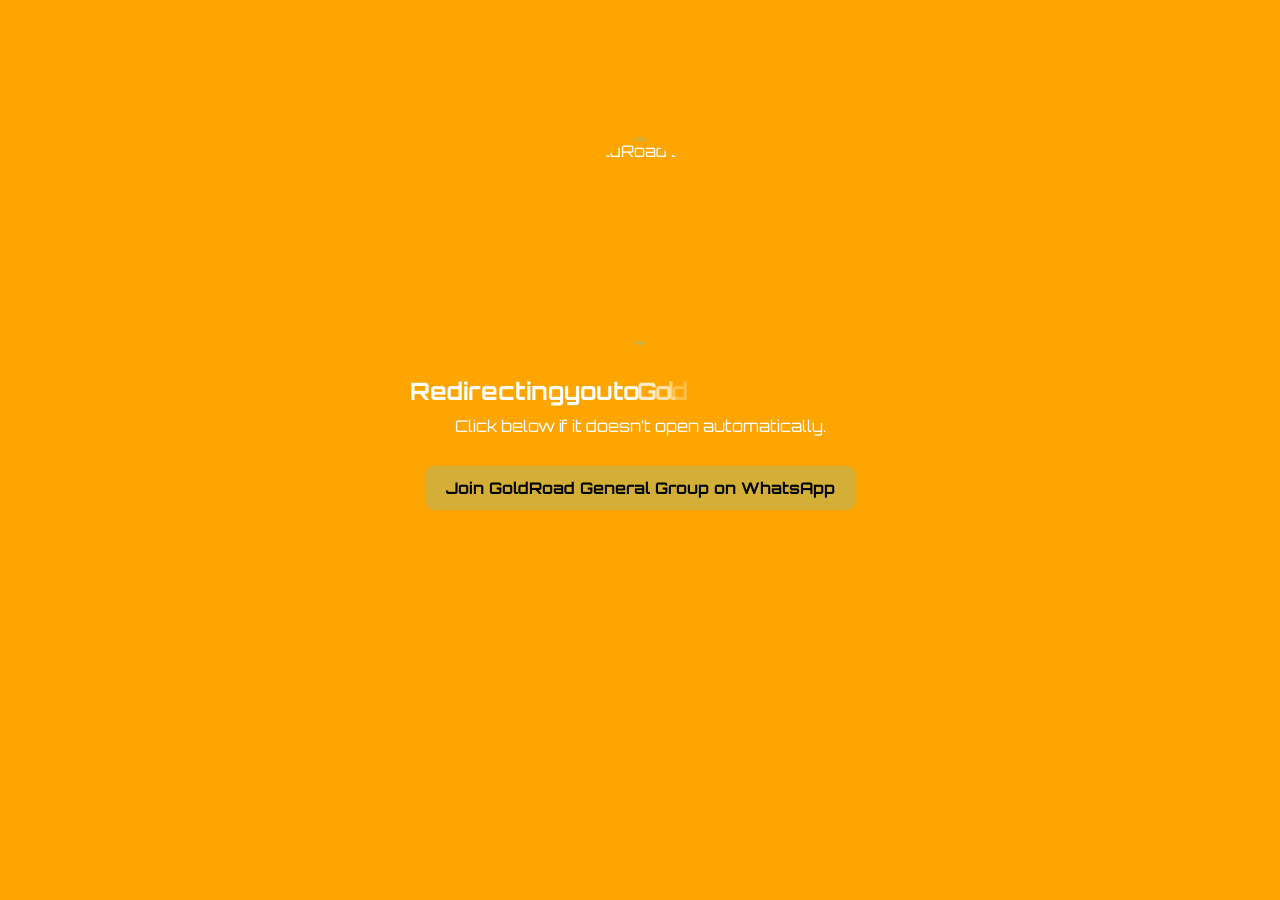
==== consultation.html @ cbcb5fdf "GoldRoad U1" ====
<!DOCTYPE html>
<html lang="en">
<head>
  <meta charset="UTF-8">
  <title>GoldRoad Consultation</title>
  <!-- Game-style font -->
  <link href="https://fonts.googleapis.com/css2?family=Orbitron:wght@500&display=swap" rel="stylesheet">
  <style>
    body {
      background-color: orange;
      color: white;
      font-family: 'Orbitron', sans-serif;
      text-align: center;
      padding-top: 10%;
    }

    /* Hexagonal frame */
    .hex-frame {
      width: 200px;
      height: 200px;
      margin: 0 auto 30px auto;
      clip-path: polygon(
        50% 0%, 93% 25%, 93% 75%, 
        50% 100%, 7% 75%, 7% 25%
      );
      overflow: hidden;
      border: 5px solid #D4AF37; /* gold border */
      box-shadow: 0 0 15px rgba(212,175,55,0.6);
    }
    .hex-frame img {
      width: 100%;
      height: 100%;
      object-fit: cover;
    }

    a {
      display: inline-block;
      margin-top: 20px;
      padding: 12px 20px;
      background-color: #D4AF37; /* Gold */
      color: black;
      text-decoration: none;
      border-radius: 8px;
      font-weight: bold;
    }
    a:hover {
      background-color: #fff176; /* lighter gold */
    }

    h2, p {
      margin: 10px 0;
    }
  </style>
</head>
<body>
  <!-- Hexagonal image -->
  <div class="hex-frame">
    <img src="https://copilot.microsoft.com/th/id/BCO.b43f1493-d518-48ef-847c-a954d4543657.png" alt="GoldRoad Logo">
  </div>

  <!-- Particle text headline -->
  <h2 id="headline">Redirecting you to GoldRoad Group...</h2>
  <p>Click below if it doesn’t open automatically.</p>

  <!-- WhatsApp group link -->
  <a href="https://chat.whatsapp.com/H5ftLPxL3kx7ikKcrY9SN3" target="_blank">
    Join GoldRoad General Group on WhatsApp
  </a>

  <!-- Particle animation script -->
  <script src="https://cdnjs.cloudflare.com/ajax/libs/gsap/3.12.2/gsap.min.js"></script>
  <script>
    const text = document.getElementById("headline");
    const chars = text.textContent.split("");
    text.textContent = "";

    chars.forEach(char => {
      const span = document.createElement("span");
      span.textContent = char;
      span.style.opacity = 0;
      span.style.display = "inline-block";
      span.style.transform = "translateX(-20px)";
      text.appendChild(span);
    });

    gsap.to("#headline span", {
      opacity: 1,
      x: 0,
      duration: 0.5,
      stagger: 0.05,
      ease: "power2.out"
    });
  </script>
</body>
</html>
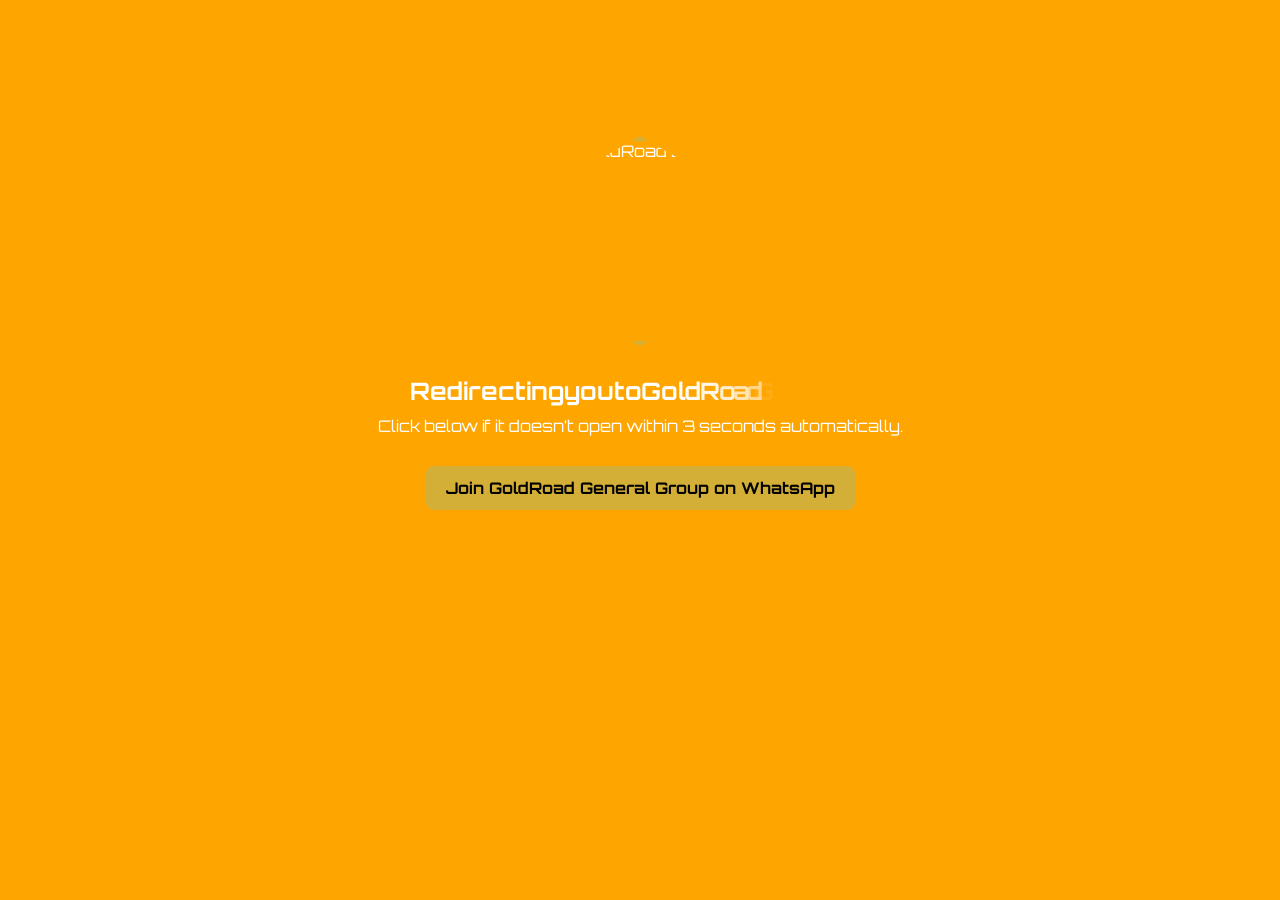
==== commit 7769061c: "GoldRoad U1" ====
--- a/consultation.html
+++ b/consultation.html
@@ -3,7 +3,6 @@
 <head>
   <meta charset="UTF-8">
   <title>GoldRoad Consultation</title>
-  <!-- Game-style font -->
   <link href="https://fonts.googleapis.com/css2?family=Orbitron:wght@500&display=swap" rel="stylesheet">
   <style>
     body {
@@ -14,7 +13,6 @@
       padding-top: 10%;
     }
 
-    /* Hexagonal frame */
     .hex-frame {
       width: 200px;
       height: 200px;
@@ -53,21 +51,18 @@
   </style>
 </head>
 <body>
-  <!-- Hexagonal image -->
+
   <div class="hex-frame">
     <img src="https://copilot.microsoft.com/th/id/BCO.b43f1493-d518-48ef-847c-a954d4543657.png" alt="GoldRoad Logo">
   </div>
 
-  <!-- Particle text headline -->
   <h2 id="headline">Redirecting you to GoldRoad Group...</h2>
-  <p>Click below if it doesn’t open automatically.</p>
+  <p>Click below if it doesn’t open within 3 seconds automatically.</p>
 
-  <!-- WhatsApp group link -->
   <a href="https://chat.whatsapp.com/H5ftLPxL3kx7ikKcrY9SN3" target="_blank">
     Join GoldRoad General Group on WhatsApp
   </a>
 
-  <!-- Particle animation script -->
   <script src="https://cdnjs.cloudflare.com/ajax/libs/gsap/3.12.2/gsap.min.js"></script>
   <script>
     const text = document.getElementById("headline");
